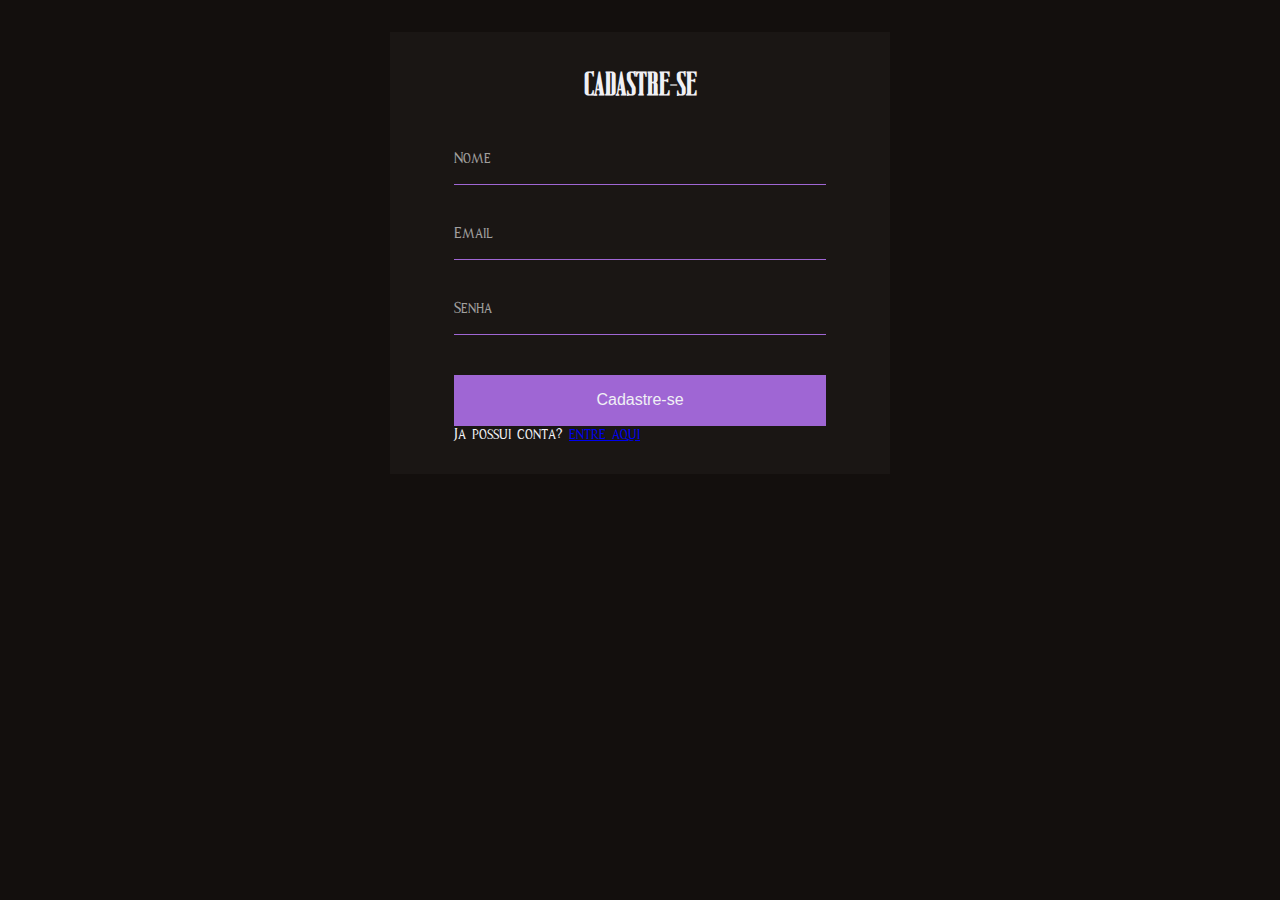
==== cadastro.html @ 957cd57f "feature - add new login page - do the pagination" ====
<!DOCTYPE html>
<html lang="pt-br">
<head>
    <meta charset="UTF-8">
    <meta http-equiv="X-UA-Compatible" content="IE=edge">
    <meta name="viewport" content="width=device-width, initial-scale=1.0">
    <title>Tela de Cadastro</title>

    <link rel="stylesheet" href="style.css">
    <script src="main.js" defer></script>
</head>
<body>
    <form action="">
        <h1>
            Cadastre-se
        </h1>
        <div class="input">
            <input required type="text"/>
            <label>Nome</label>
            <span class="error"></span>    
        </div>       
        <div class="input">
            <input required type="email"/>
            <label>Email</label>
            <span class="error"></span>
        </div>
        <div class="input">
            <input required type="password"/>
            <label>Senha</label>
            <span class="error"></span>
        </div>
        <button type="submit">Cadastre-se</button>
        <span id="changePage">
            Ja possui conta? <a href="login.html"> entre aqui</a>
        </span>

    </form>
</body>
</html>
---- style.css ----
:root {
    --primary-color: #9f66d4;
    --bg-color: #130f0d;
    --text-color: #f0f0f5;
    --light-color: rgba(255, 255, 255, 0.04);
}

* {
    margin: 0;
    padding: 0;
    box-sizing: border-box;
}

@font-face {
    font-family: vicenta;
    src: url(fonts/vicenza/Vicenza.ttf) format("truetype");
}
@font-face {
    font-family: rise-of-kingdom;
    src: url(fonts/rise-of-kingdom/RiseofKingdom.ttf) format("truetype");
}
html{
    font-family: rise-of-kingdom;
    height: 100%;
}
h1{
    font-family: vicenta;
    text-align: center;
}

body {
    height: 100vh;
    display: flex;
    flex-direction: column;
    background-color: #130f0d;
    color: #f0f0f5;
}

form {
    background: rgba(255, 255, 255, 0.03);
    width: 100%;
    max-width: 500px;
    margin: 32px auto;
    padding: 32px 64px;
    display: flex;
    flex-direction: column;
}

form h1 {
    margin-bottom: 32px;
}

div.input {
    margin-bottom: 24px;
    position: relative;
}

input,
button {
    -moz-appearance: none;
    -webkit-appearance: none;
    appearance: none;

    width: 100%;
    padding: 16px 0;
    border:none;
    border-bottom: 1px solid var(--primary-color);
    background-color: transparent;
    outline: none;

    color: var(--text-color);
    font-size: 1em;
}

button {
    margin-top: 16px;
    background-color: var(--primary-color);
}

input ~ label {
    position: absolute;
    top: 16px;
    left: 0;

    color: rgba(255, 255, 255, 0.6) ;
    transition: .4s;
}

input:focus ~ label,
input:valid ~ label {
    transform: translateY(-24px);
    font-size: 0.8em;
    letter-spacing: 0.1em;
}


.input span.error {
    display: flex;
    
    padding: 0;

    background-color: rgba(255, 0, 0, 0.2);
}

.input span.error.active {
    border: 1px solid red;
    padding: 0.4em;
}
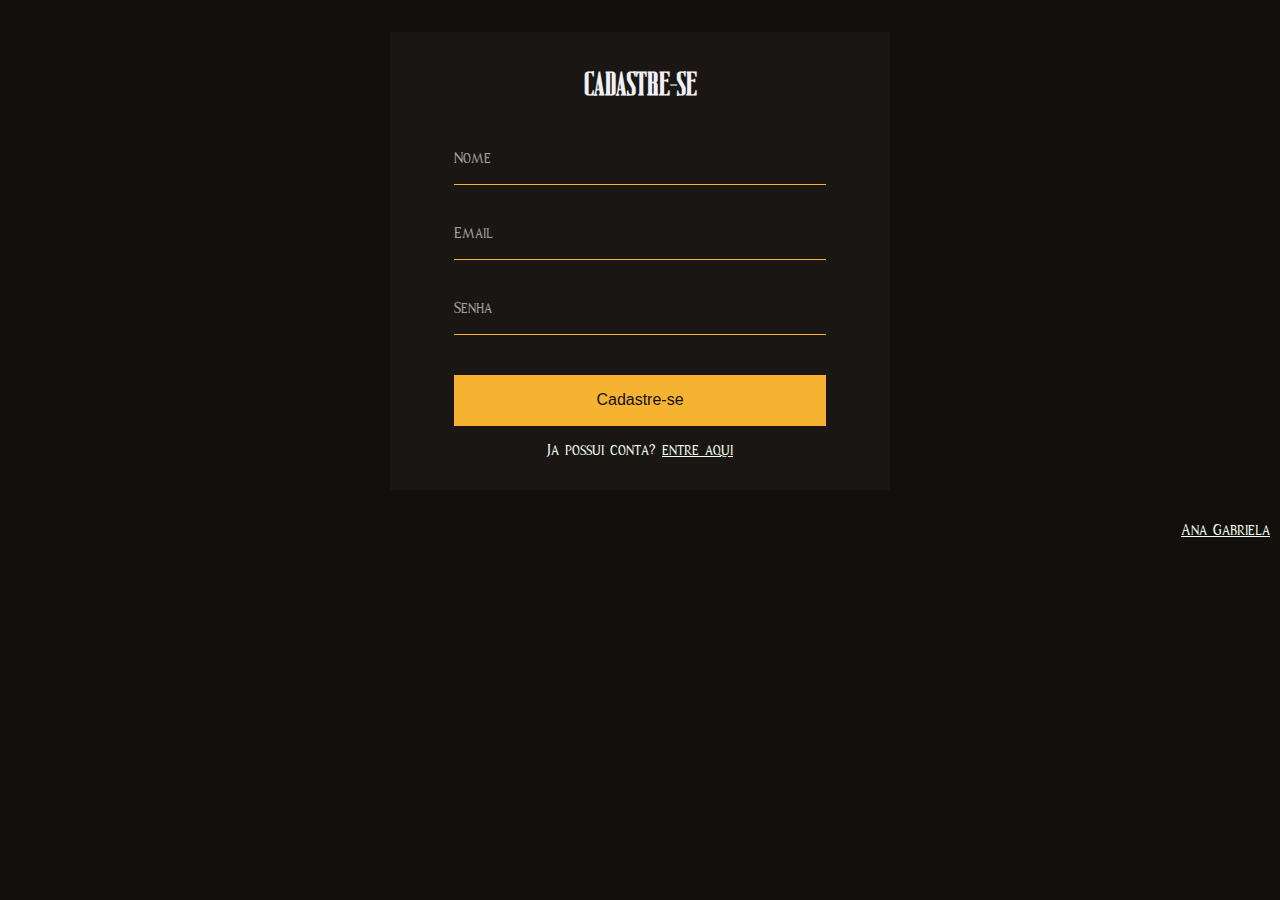
==== commit c56b3766: "feature - footer style -style the footer" ====
--- a/cadastro.html
+++ b/cadastro.html
@@ -31,9 +31,16 @@
         </div>
         <button type="submit">Cadastre-se</button>
         <span id="changePage">
-            Ja possui conta? <a href="login.html"> entre aqui</a>
+            Ja possui conta? <a href="index.html"> entre aqui</a>
         </span>
 
     </form>
+    <footer>
+        <span>
+            <a href="https://github.com/AnaGabrielaDev" >
+                Ana Gabriela
+            </a>
+        </span>
+    </footer>
 </body>
 </html>--- a/style.css
+++ b/style.css
@@ -1,5 +1,5 @@
 :root {
-    --primary-color: #9f66d4;
+    --primary-color: #f6b332;
     --bg-color: #130f0d;
     --text-color: #f0f0f5;
     --light-color: rgba(255, 255, 255, 0.04);
@@ -71,12 +71,11 @@
     color: var(--text-color);
     font-size: 1em;
 }
-
 button {
     margin-top: 16px;
     background-color: var(--primary-color);
+    color: var(--bg-color);
 }
-
 input ~ label {
     position: absolute;
     top: 16px;
@@ -85,24 +84,32 @@
     color: rgba(255, 255, 255, 0.6) ;
     transition: .4s;
 }
-
 input:focus ~ label,
 input:valid ~ label {
     transform: translateY(-24px);
     font-size: 0.8em;
     letter-spacing: 0.1em;
 }
-
-
 .input span.error {
     display: flex;
-    
     padding: 0;
 
     background-color: rgba(255, 0, 0, 0.2);
 }
-
 .input span.error.active {
     border: 1px solid red;
     padding: 0.4em;
+}
+
+#changePage, a {
+    margin-top: 16px;
+    font-family: rise-of-kingdom;
+    text-align: center;
+    color: honeydew;
+}
+footer {
+    font-family: rise-of-kingdom;
+    text-decoration: none;
+    text-align: end;
+    margin-right: 10px;
 }